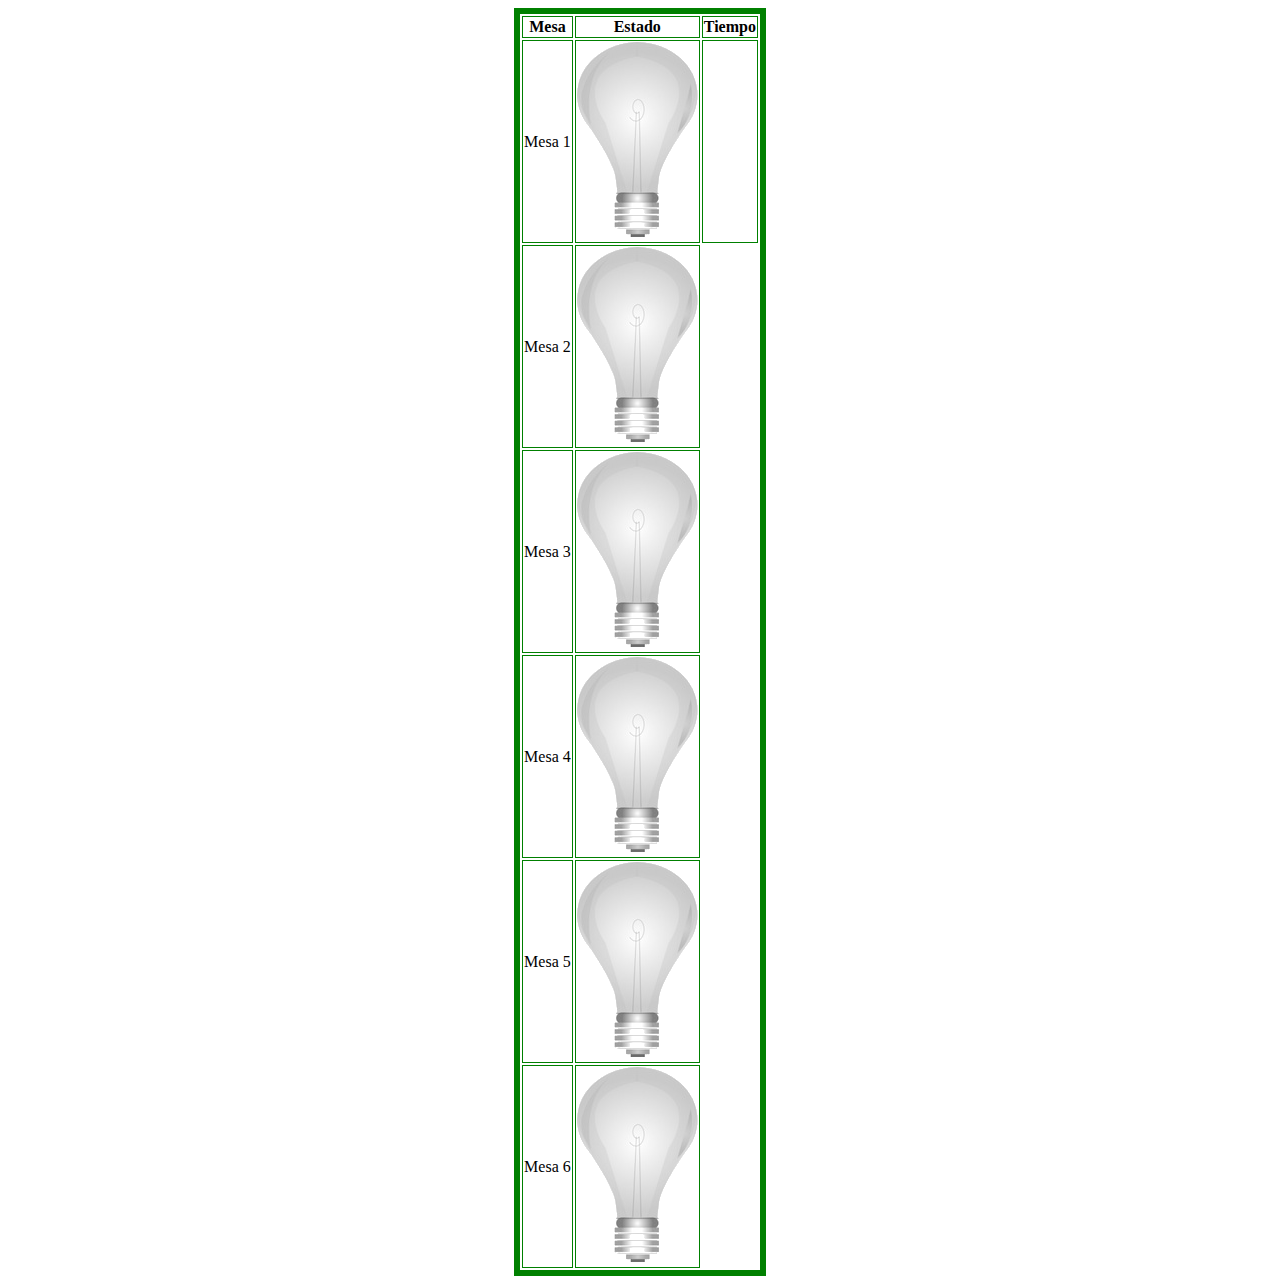
==== Parcial1/ProyectoPrimerParcial/index.html @ 9a7414ad "Proyecto Empezado" ====
<!DOCTYPE html>
<html lang="en">
<head>
    <meta charset="UTF-8">
    <meta http-equiv="X-UA-Compatible" content="IE=edge">
    <meta name="viewport" content="width=device-width, initial-scale=1.0">
    <title>Document</title>
</head>
<body>

    <table border="6" bordercolor="green" align="center">
        <tr>
            <th>Mesa</th>
            <th>Estado</th>
            <th>Tiempo</th>
        </tr>


        <tr>
            <td> Mesa 1</td>
            <td><img src="focoOff.png" alt="foco" id="imagen" onclick="cambiar_estado_mesa();"></td>
            <td id="displayTime"></td>
        </tr>


        <tr>
            <td> Mesa 2</td>
           <td><img src="focoOff.png" alt="foco" id="imagen" onclick="cambiar_estado_mesa();"></td>
        </tr>

        <tr>
            <td> Mesa 3</td>
           <td><img src="focoOff.png" alt="foco" id="imagen" onclick="cambiar_estado_mesa();"></td>
        </tr>

        <tr>
            <td> Mesa 4</td>
           <td><img src="focoOff.png" alt="foco" id="imagen" onclick="cambiar_estado_mesa();"></td>
        </tr>

        <tr>
            <td> Mesa 5</td>
           <td><img src="focoOff.png" alt="foco" id="imagen" onclick="cambiar_estado_mesa();"></td>
        </tr>

        <tr>
            <td> Mesa 6</td>
           <td><img src="focoOff.png" alt="foco" id="imagen" onclick="cambiar_estado_mesa();"></td>
        </tr>
    

    <script src="billar.js"></script>
</body>
</html>
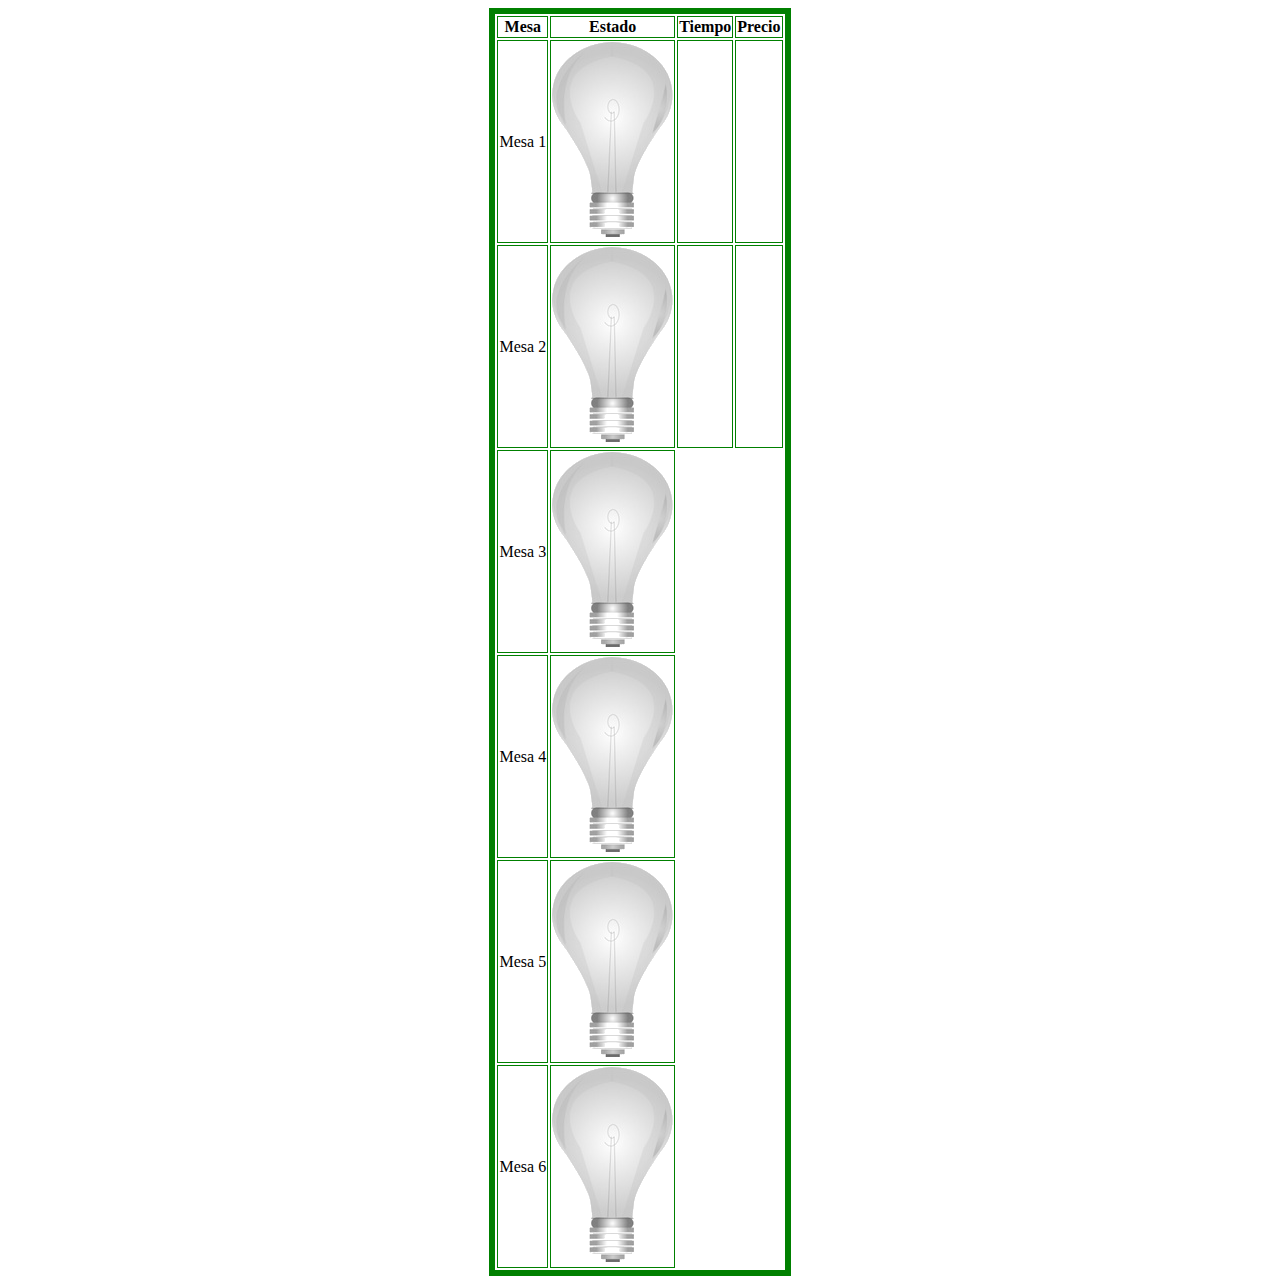
==== commit 080b13a9: "Calculamos Precio" ====
--- a/Parcial1/ProyectoPrimerParcial/index.html
+++ b/Parcial1/ProyectoPrimerParcial/index.html
@@ -13,39 +13,43 @@
             <th>Mesa</th>
             <th>Estado</th>
             <th>Tiempo</th>
+            <th>Precio</th>
         </tr>
 
 
         <tr>
             <td> Mesa 1</td>
-            <td><img src="focoOff.png" alt="foco" id="imagen" onclick="cambiar_estado_mesa();"></td>
-            <td id="displayTime"></td>
+            <td><img src="focoOff.png" alt="foco" id="imagen" onclick="cambiar_estado_mesa('imagen');"></td>
+            <td id="reloj1"></td>
+            <td id="precio1"></td>
         </tr>
 
 
         <tr>
             <td> Mesa 2</td>
-           <td><img src="focoOff.png" alt="foco" id="imagen" onclick="cambiar_estado_mesa();"></td>
+           <td><img src="focoOff.png" alt="foco2" id="imagen2" onclick="cambiar_estado_mesa('imagen2');"></td>
+            <td id="reloj2"></td>
+            <td id="precio2"></td>
         </tr>
 
         <tr>
             <td> Mesa 3</td>
-           <td><img src="focoOff.png" alt="foco" id="imagen" onclick="cambiar_estado_mesa();"></td>
+           <td><img src="focoOff.png" alt="foco3" id="imagen3" onclick="cambiar_estado_mesa();"></td>
         </tr>
 
         <tr>
             <td> Mesa 4</td>
-           <td><img src="focoOff.png" alt="foco" id="imagen" onclick="cambiar_estado_mesa();"></td>
+           <td><img src="focoOff.png" alt="foco4" id="imagen4" onclick="cambiar_estado_mesa();"></td>
         </tr>
 
         <tr>
             <td> Mesa 5</td>
-           <td><img src="focoOff.png" alt="foco" id="imagen" onclick="cambiar_estado_mesa();"></td>
+           <td><img src="focoOff.png" alt="foco5" id="imagen5" onclick="cambiar_estado_mesa();"></td>
         </tr>
 
         <tr>
             <td> Mesa 6</td>
-           <td><img src="focoOff.png" alt="foco" id="imagen" onclick="cambiar_estado_mesa();"></td>
+           <td><img src="focoOff.png" alt="foco6" id="imagen6" onclick="cambiar_estado_mesa();"></td>
         </tr>
     
 
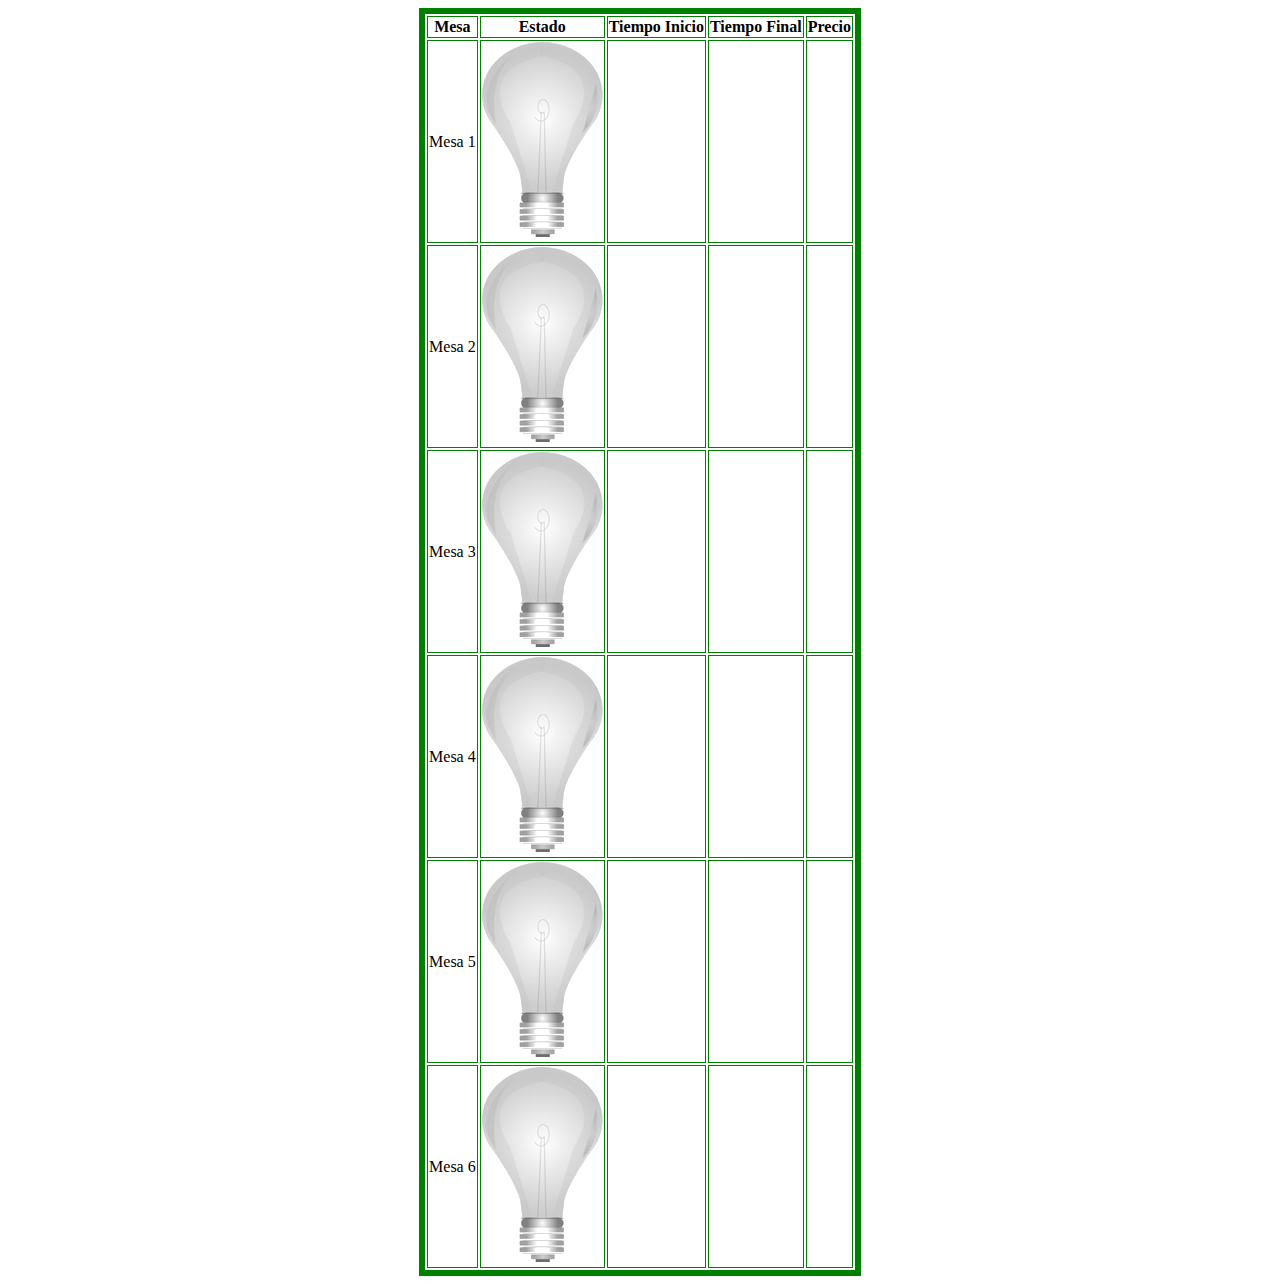
==== commit dde08b20: "Imprimimos Hora de llegada y Hora de Salida" ====
--- a/Parcial1/ProyectoPrimerParcial/index.html
+++ b/Parcial1/ProyectoPrimerParcial/index.html
@@ -12,7 +12,8 @@
         <tr>
             <th>Mesa</th>
             <th>Estado</th>
-            <th>Tiempo</th>
+            <th>Tiempo Inicio</th>
+            <th>Tiempo Final</th>
             <th>Precio</th>
         </tr>
 
@@ -20,7 +21,8 @@
         <tr>
             <td> Mesa 1</td>
             <td><img src="focoOff.png" alt="foco" id="imagen" onclick="cambiar_estado_mesa('imagen');"></td>
-            <td id="reloj1"></td>
+            <td id="reloj_inicio_1"></td>
+            <td id="reloj_final_1"></td>
             <td id="precio1"></td>
         </tr>
 
@@ -28,31 +30,44 @@
         <tr>
             <td> Mesa 2</td>
            <td><img src="focoOff.png" alt="foco2" id="imagen2" onclick="cambiar_estado_mesa('imagen2');"></td>
-            <td id="reloj2"></td>
+            <td id="reloj_inicio_2"></td>
+            <td id="reloj_final_2"></td>
             <td id="precio2"></td>
         </tr>
 
         <tr>
             <td> Mesa 3</td>
-           <td><img src="focoOff.png" alt="foco3" id="imagen3" onclick="cambiar_estado_mesa();"></td>
+           <td><img src="focoOff.png" alt="foco3" id="imagen3" onclick="cambiar_estado_mesa('imagen3');"></td>
+            <td id="reloj_inicio_3"></td>
+            <td id="reloj_final_3"></td>
+            <td id="precio3"></td>
         </tr>
 
         <tr>
             <td> Mesa 4</td>
-           <td><img src="focoOff.png" alt="foco4" id="imagen4" onclick="cambiar_estado_mesa();"></td>
+           <td><img src="focoOff.png" alt="foco4" id="imagen4" onclick="cambiar_estado_mesa('imagen4');"></td>
+            <td id="reloj_inicio_4"></td>
+            <td id="reloj_final_4"></td>
+            <td id="precio4"></td>
         </tr>
 
         <tr>
             <td> Mesa 5</td>
-           <td><img src="focoOff.png" alt="foco5" id="imagen5" onclick="cambiar_estado_mesa();"></td>
+           <td><img src="focoOff.png" alt="foco5" id="imagen5" onclick="cambiar_estado_mesa('imagen5');"></td>
+            <td id="reloj_inicio_5"></td>
+            <td id="reloj_final_5"></td>
+            <td id="precio5"></td>
         </tr>
 
         <tr>
             <td> Mesa 6</td>
-           <td><img src="focoOff.png" alt="foco6" id="imagen6" onclick="cambiar_estado_mesa();"></td>
+           <td><img src="focoOff.png" alt="foco6" id="imagen6" onclick="cambiar_estado_mesa('imagen6');"></td>
+            <td id="reloj_inicio_6"></td>
+            <td id="reloj_final_6"></td>
+            <td id="precio6"></td>
         </tr>
     
 
     <script src="billar.js"></script>
 </body>
-</html>+</html>
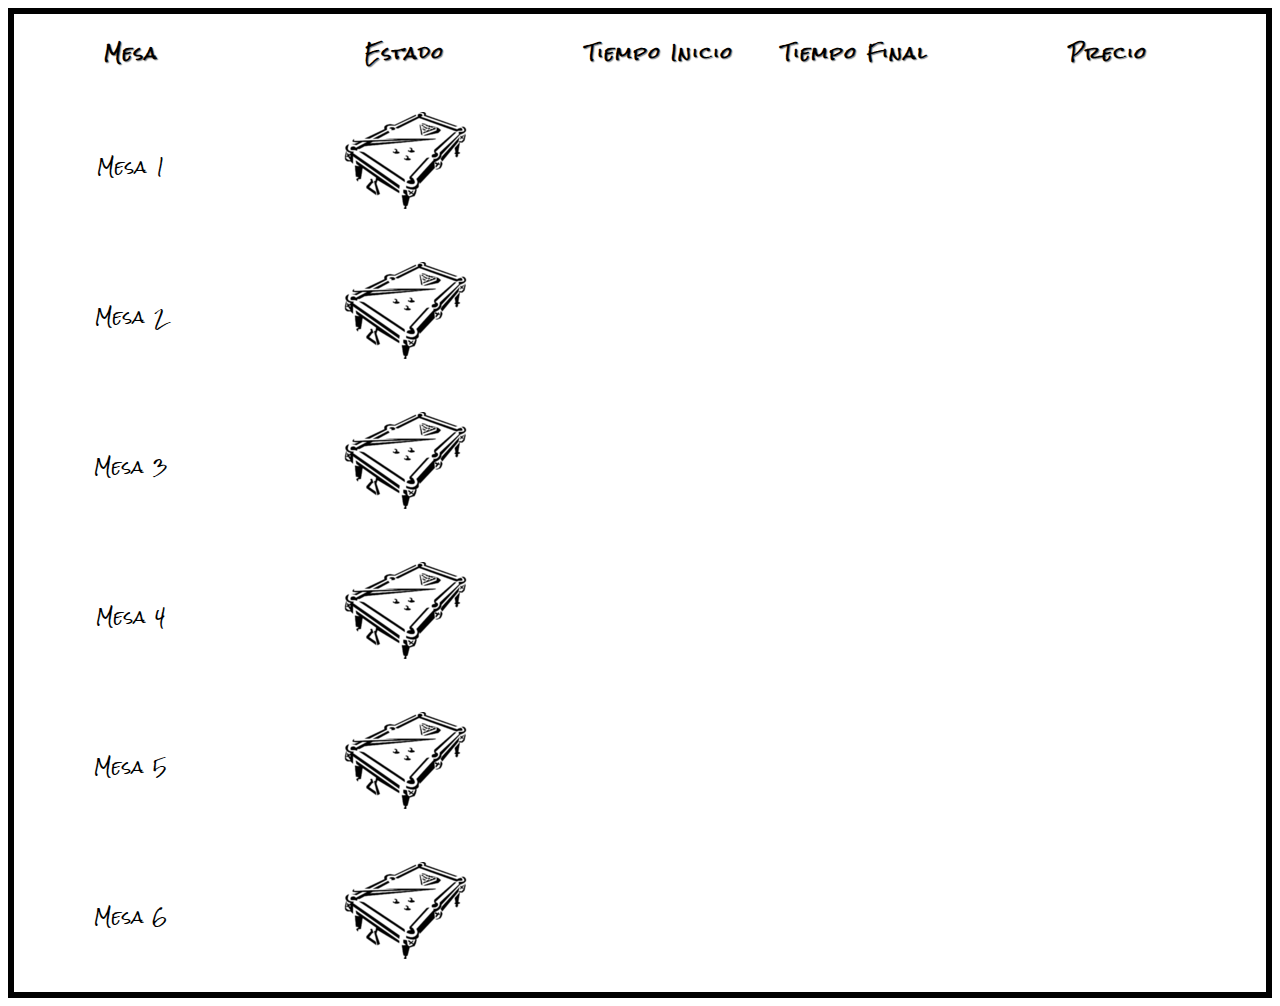
==== commit 960449ac: "Bugs Solucionados" ====
--- a/Parcial1/ProyectoPrimerParcial/index.html
+++ b/Parcial1/ProyectoPrimerParcial/index.html
@@ -4,68 +4,74 @@
     <meta charset="UTF-8">
     <meta http-equiv="X-UA-Compatible" content="IE=edge">
     <meta name="viewport" content="width=device-width, initial-scale=1.0">
+    <link href='https://fonts.googleapis.com/css?family=Rock+Salt' rel='stylesheet' type='text/css'>
+    <!-- <link href='https://fonts.googleapis.com/css?family=Merriweather' rel='stylesheet' type='text/css'> -->
+    <link rel="stylesheet" type="text/css" href="style.css" media="screen" />
     <title>Document</title>
 </head>
 <body>
 
-    <table border="6" bordercolor="green" align="center">
-        <tr>
-            <th>Mesa</th>
-            <th>Estado</th>
-            <th>Tiempo Inicio</th>
-            <th>Tiempo Final</th>
-            <th>Precio</th>
-        </tr>
+    <table align="center">
+        <thead>
+            <tr>
+                <th>Mesa</th>
+                <th>Estado</th>
+                <th>Tiempo Inicio</th>
+                <th>Tiempo Final</th>
+                <th>Precio</th>
+            </tr>
+        </thead>
+
+        <tbody>
+            <tr>
+                <td> Mesa 1</td>
+                <td><img src="tableOff.png" alt="foco" id="imagen" onclick="cambiar_estado_mesa('imagen');"></td>
+                <td id="reloj_inicio_1"></td>
+                <td id="reloj_final_1"></td>
+                <td id="precio1"></td>
+            </tr>
 
 
-        <tr>
-            <td> Mesa 1</td>
-            <td><img src="focoOff.png" alt="foco" id="imagen" onclick="cambiar_estado_mesa('imagen');"></td>
-            <td id="reloj_inicio_1"></td>
-            <td id="reloj_final_1"></td>
-            <td id="precio1"></td>
-        </tr>
+            <tr>
+                <td> Mesa 2</td>
+            <td><img src="tableOff.png" alt="foco2" id="imagen2" onclick="cambiar_estado_mesa('imagen2');"></td>
+                <td id="reloj_inicio_2"></td>
+                <td id="reloj_final_2"></td>
+                <td id="precio2"></td>
+            </tr>
 
+            <tr>
+                <td> Mesa 3</td>
+            <td><img src="tableOff.png" alt="foco3" id="imagen3" onclick="cambiar_estado_mesa('imagen3');"></td>
+                <td id="reloj_inicio_3"></td>
+                <td id="reloj_final_3"></td>
+                <td id="precio3"></td>
+            </tr>
 
-        <tr>
-            <td> Mesa 2</td>
-           <td><img src="focoOff.png" alt="foco2" id="imagen2" onclick="cambiar_estado_mesa('imagen2');"></td>
-            <td id="reloj_inicio_2"></td>
-            <td id="reloj_final_2"></td>
-            <td id="precio2"></td>
-        </tr>
+            <tr>
+                <td> Mesa 4</td>
+            <td><img src="tableOff.png" alt="foco4" id="imagen4" onclick="cambiar_estado_mesa('imagen4');"></td>
+                <td id="reloj_inicio_4"></td>
+                <td id="reloj_final_4"></td>
+                <td id="precio4"></td>
+            </tr>
 
-        <tr>
-            <td> Mesa 3</td>
-           <td><img src="focoOff.png" alt="foco3" id="imagen3" onclick="cambiar_estado_mesa('imagen3');"></td>
-            <td id="reloj_inicio_3"></td>
-            <td id="reloj_final_3"></td>
-            <td id="precio3"></td>
-        </tr>
+            <tr>
+                <td> Mesa 5</td>
+            <td><img src="tableOff.png" alt="foco5" id="imagen5" onclick="cambiar_estado_mesa('imagen5');"></td>
+                <td id="reloj_inicio_5"></td>
+                <td id="reloj_final_5"></td>
+                <td id="precio5"></td>
+            </tr>
 
-        <tr>
-            <td> Mesa 4</td>
-           <td><img src="focoOff.png" alt="foco4" id="imagen4" onclick="cambiar_estado_mesa('imagen4');"></td>
-            <td id="reloj_inicio_4"></td>
-            <td id="reloj_final_4"></td>
-            <td id="precio4"></td>
-        </tr>
-
-        <tr>
-            <td> Mesa 5</td>
-           <td><img src="focoOff.png" alt="foco5" id="imagen5" onclick="cambiar_estado_mesa('imagen5');"></td>
-            <td id="reloj_inicio_5"></td>
-            <td id="reloj_final_5"></td>
-            <td id="precio5"></td>
-        </tr>
-
-        <tr>
-            <td> Mesa 6</td>
-           <td><img src="focoOff.png" alt="foco6" id="imagen6" onclick="cambiar_estado_mesa('imagen6');"></td>
-            <td id="reloj_inicio_6"></td>
-            <td id="reloj_final_6"></td>
-            <td id="precio6"></td>
-        </tr>
+            <tr>
+                <td> Mesa 6</td>
+            <td><img src="tableOff.png" alt="foco6" id="imagen6" onclick="cambiar_estado_mesa('imagen6');"></td>
+                <td id="reloj_inicio_6"></td>
+                <td id="reloj_final_6"></td>
+                <td id="precio6"></td>
+            </tr>
+        </tbody>
     
 
     <script src="billar.js"></script>
--- a/Parcial1/ProyectoPrimerParcial/style.css
+++ b/Parcial1/ProyectoPrimerParcial/style.css
@@ -0,0 +1,81 @@
+table {
+    table-layout: fixed;
+    width: 100%;
+    border-collapse: collapse;
+    border: 6px solid black;
+  }
+  
+  thead th:nth-child(1) {
+    border: none;
+    width: 25%;
+  }
+  
+  thead th:nth-child(2) {
+    border: none;
+    width: 35%;
+  }
+  
+  thead th:nth-child(3) {
+    border: none;
+    width: 20%;
+  }
+  
+  thead th:nth-child(4) {
+    border: none;
+    width: 20%;
+  }
+
+  thead th:nth-child(5) {
+    border: none;
+    width: 35%;
+  } 
+  
+  th, td {
+    padding: 20px;
+  }
+
+
+/*  Tipografia   */
+
+html {
+    /* font-family: 'helvetica neue', helvetica, arial, sans-serif; */
+    /* font-family: -apple-system, BlinkMacSystemFont; */
+    font-family: 'Rock Salt', cursive;
+  }
+  
+  thead th, tfoot th {
+    font-family: 'Rock Salt', cursive;
+    /* font-family: 'Merriweather', cursive; */
+    /* font-family: -apple-system, BlinkMacSystemFont; */
+  }
+  
+  th {
+    letter-spacing: 2px;
+  }
+  
+  td {
+    letter-spacing: 1px;
+  }
+  
+  tbody td {
+    text-align: center;
+  }
+  
+  /* tfoot th {
+    text-align: right;
+  } */
+
+  
+  /* Colores */
+
+thead, tfoot {
+    /* background: url(leopardskin.jpg); */
+    color: black;
+    text-shadow: 1px 1px 1px gray;
+  }
+  
+  thead th, tfoot th, tfoot td {
+    /* background: linear-gradient(to bottom, rgba(0,0,0,0.1), rgba(0,0,0,0.5)); */
+    border: 3px solid black;
+  }
+  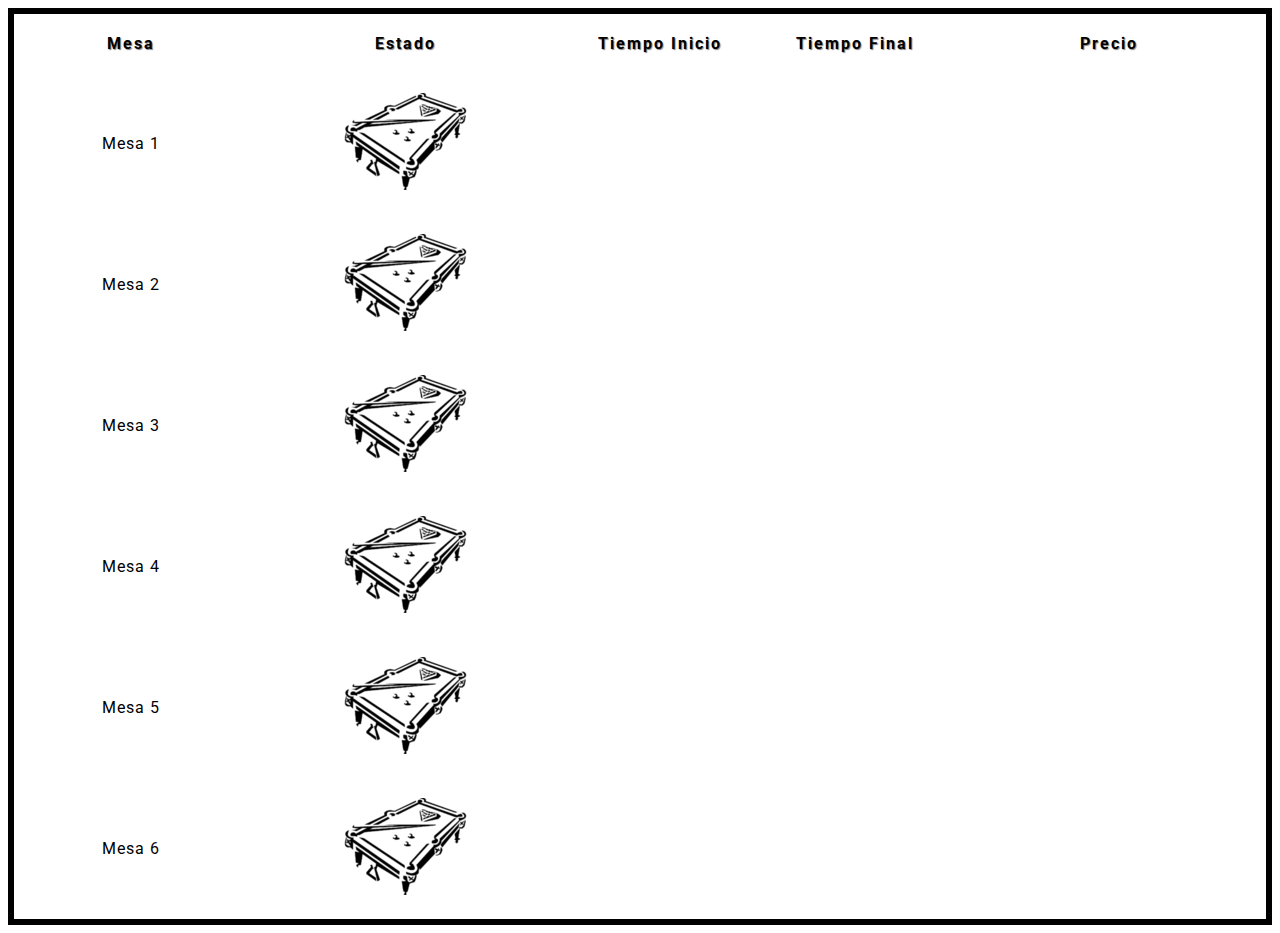
==== commit 54413253: "Proyecto Terminado" ====
--- a/Parcial1/ProyectoPrimerParcial/index.html
+++ b/Parcial1/ProyectoPrimerParcial/index.html
@@ -4,8 +4,8 @@
     <meta charset="UTF-8">
     <meta http-equiv="X-UA-Compatible" content="IE=edge">
     <meta name="viewport" content="width=device-width, initial-scale=1.0">
-    <link href='https://fonts.googleapis.com/css?family=Rock+Salt' rel='stylesheet' type='text/css'>
-    <!-- <link href='https://fonts.googleapis.com/css?family=Merriweather' rel='stylesheet' type='text/css'> -->
+    <link href="https://fonts.googleapis.com/css2?family=Roboto:wght@700&display=swap" rel="stylesheet" type='text/css'> 
+
     <link rel="stylesheet" type="text/css" href="style.css" media="screen" />
     <title>Document</title>
 </head>
--- a/Parcial1/ProyectoPrimerParcial/style.css
+++ b/Parcial1/ProyectoPrimerParcial/style.css
@@ -38,15 +38,11 @@
 /*  Tipografia   */
 
 html {
-    /* font-family: 'helvetica neue', helvetica, arial, sans-serif; */
-    /* font-family: -apple-system, BlinkMacSystemFont; */
-    font-family: 'Rock Salt', cursive;
+    font-family: 'Roboto', sans-serif;
   }
   
   thead th, tfoot th {
-    font-family: 'Rock Salt', cursive;
-    /* font-family: 'Merriweather', cursive; */
-    /* font-family: -apple-system, BlinkMacSystemFont; */
+    font-family: 'Roboto', cursive;
   }
   
   th {
@@ -61,21 +57,13 @@
     text-align: center;
   }
   
-  /* tfoot th {
-    text-align: right;
-  } */
-
-  
   /* Colores */
-
 thead, tfoot {
-    /* background: url(leopardskin.jpg); */
     color: black;
     text-shadow: 1px 1px 1px gray;
   }
   
-  thead th, tfoot th, tfoot td {
-    /* background: linear-gradient(to bottom, rgba(0,0,0,0.1), rgba(0,0,0,0.5)); */
+  thead th {
     border: 3px solid black;
   }
   